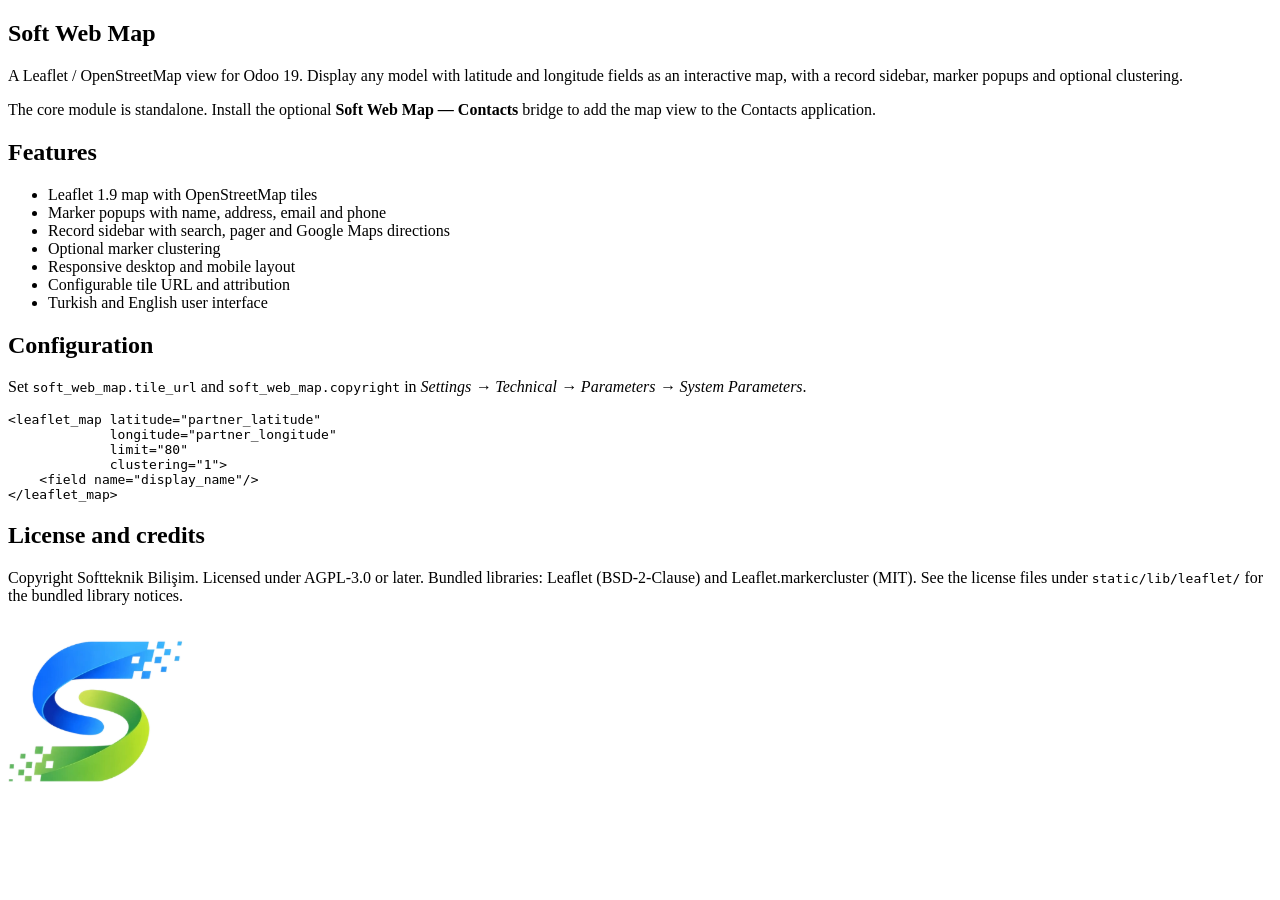
==== soft_web_map/static/description/index.html @ 63957b61 "feat(soft_web_map): add Leaflet/OpenStreetMap view for Odoo 19 - add soft_web_map core: leaflet_map " ====
<!DOCTYPE html>
<html lang="en">
<head>
    <meta charset="utf-8"/>
    <title>Soft Web Map</title>
</head>
<body>
<section class="container">
    <div class="row">
        <div class="col-lg-8">
            <h1>Soft Web Map</h1>
            <p class="lead">
                A Leaflet / OpenStreetMap view for Odoo 19. Display any model with
                latitude and longitude fields as an interactive map, with a record
                sidebar, marker popups and optional clustering.
            </p>
            <p>
                The core module is standalone. Install the optional
                <strong>Soft Web Map — Contacts</strong> bridge to add the map view
                to the Contacts application.
            </p>

            <h2>Features</h2>
            <ul>
                <li>Leaflet 1.9 map with OpenStreetMap tiles</li>
                <li>Marker popups with name, address, email and phone</li>
                <li>Record sidebar with search, pager and Google Maps directions</li>
                <li>Optional marker clustering</li>
                <li>Responsive desktop and mobile layout</li>
                <li>Configurable tile URL and attribution</li>
                <li>Turkish and English user interface</li>
            </ul>

            <h2>Configuration</h2>
            <p>
                Set <code>soft_web_map.tile_url</code> and
                <code>soft_web_map.copyright</code> in <em>Settings &rarr; Technical
                &rarr; Parameters &rarr; System Parameters</em>.
            </p>
            <pre><code>&lt;leaflet_map latitude="partner_latitude"
             longitude="partner_longitude"
             limit="80"
             clustering="1"&gt;
    &lt;field name="display_name"/&gt;
&lt;/leaflet_map&gt;</code></pre>

            <h2>License and credits</h2>
            <p>
                Copyright Softteknik Bilişim. Licensed under AGPL-3.0 or later.
                Bundled libraries: Leaflet (BSD-2-Clause) and Leaflet.markercluster
                (MIT). See the license files under <code>static/lib/leaflet/</code>
                for the bundled library notices.
            </p>
        </div>
        <div class="col-lg-4 text-center">
            <img src="icon.png" alt="Soft Web Map" class="img img-fluid" style="max-width: 180px;"/>
        </div>
    </div>
</section>
</body>
</html>
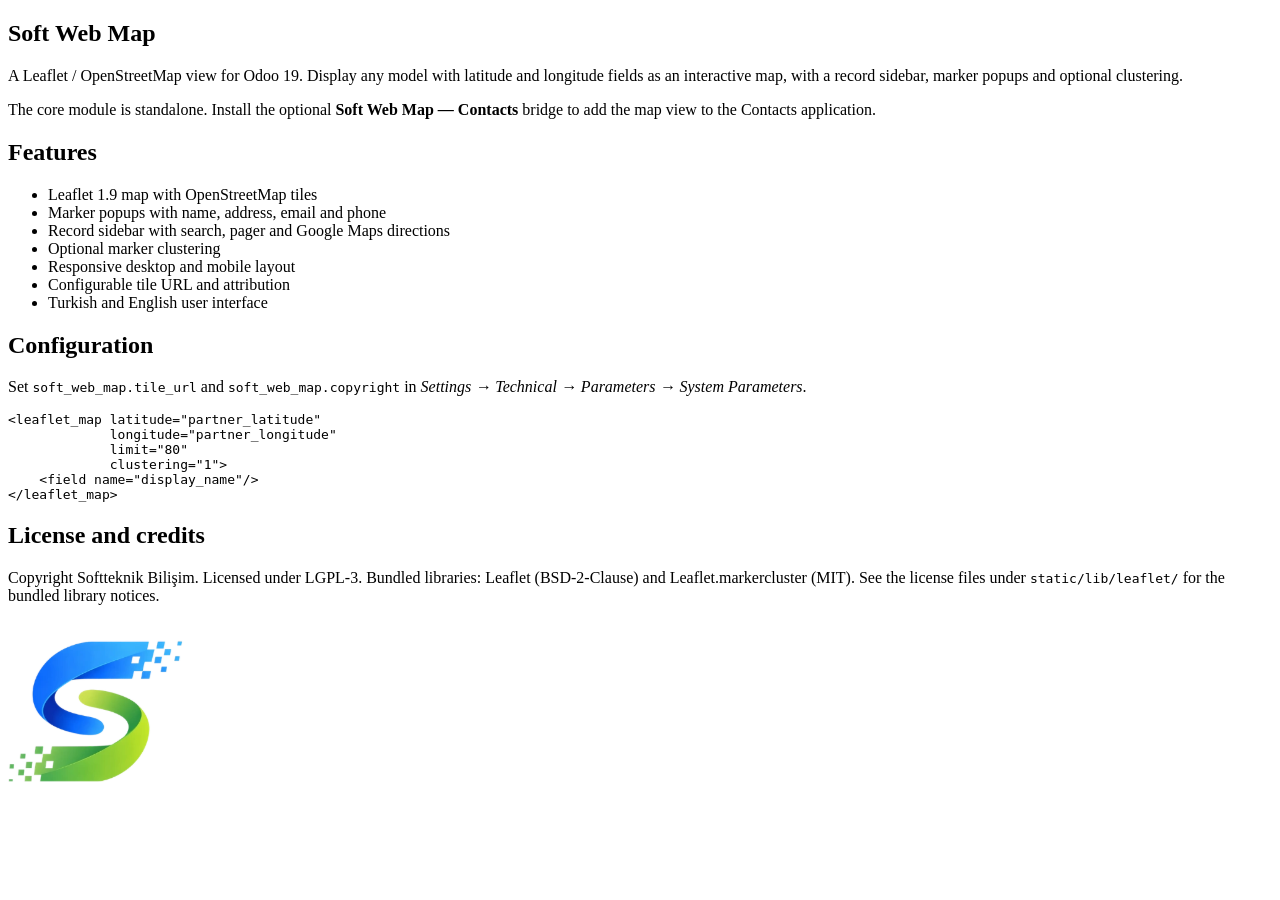
==== commit d473fe33: "fix(soft_web_map): address review feedback - switch manifests and docs to LGPL-3 - exclude Enterpris" ====
--- a/soft_web_map/static/description/index.html
+++ b/soft_web_map/static/description/index.html
@@ -46,7 +46,7 @@
 
             <h2>License and credits</h2>
             <p>
-                Copyright Softteknik Bilişim. Licensed under AGPL-3.0 or later.
+                Copyright Softteknik Bilişim. Licensed under LGPL-3.
                 Bundled libraries: Leaflet (BSD-2-Clause) and Leaflet.markercluster
                 (MIT). See the license files under <code>static/lib/leaflet/</code>
                 for the bundled library notices.
